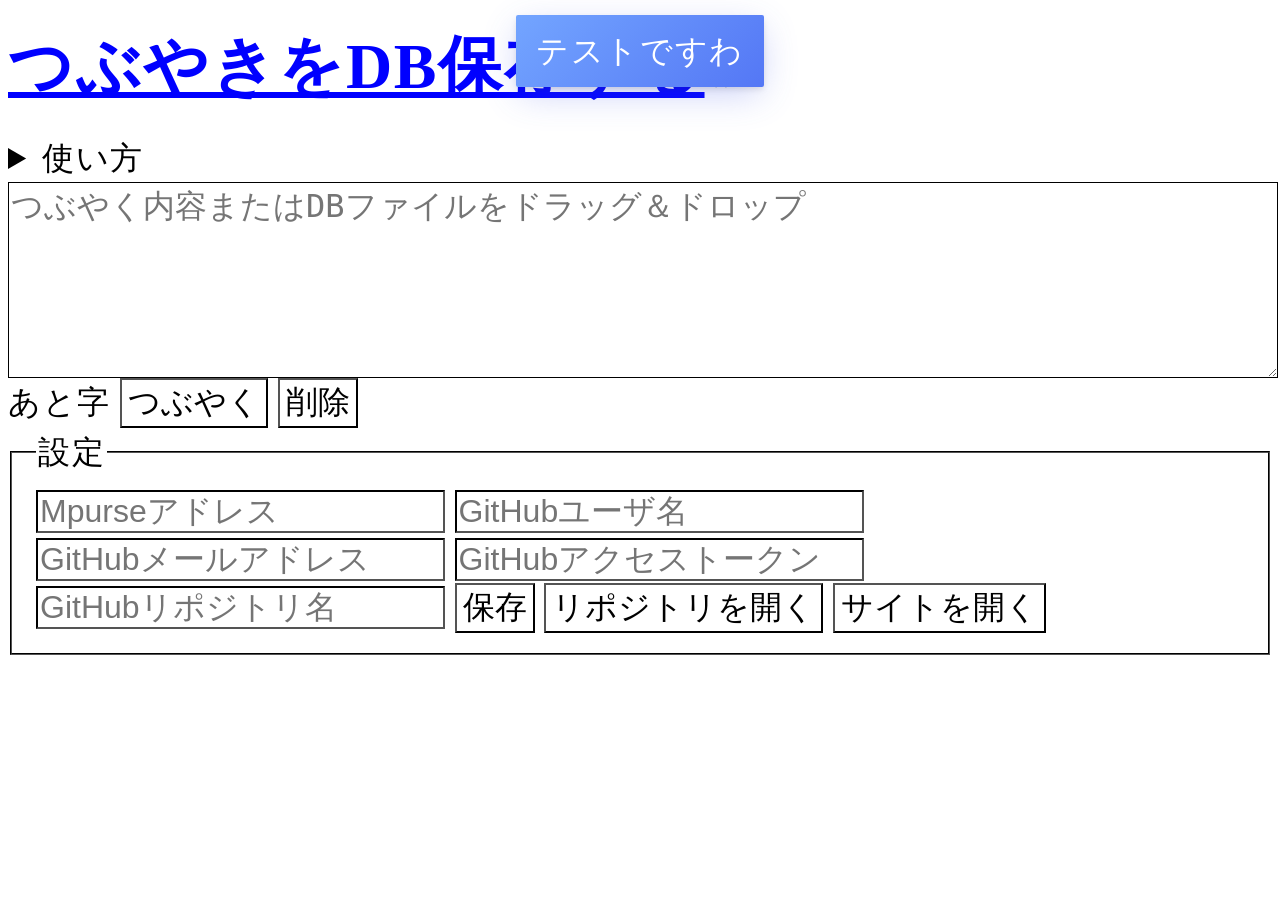
==== index.html @ 766cd062 "Created a repository" ====
<!doctype html>
<html>
<head prefix="og: https://ogp.me/ns# article: https://ogp.me/ns/article#">
<meta charset="utf-8">
<!--
<meta http-equiv="Content-Security-Policy" content="default-src 'self'; script-src 'self'; style-src 'self' 'unsafe-inline'">
-->
<title>つぶやきをDB保存する</title>
<meta name="description" content="SQLite3に保存しHTMLで表示する。">
<meta name="author" content="ytyaru">
<link rel="license" href="https://creativecommons.org/licenses/by-sa/4.0/deed.ja">
<link rel="icon" href="asset/image/avator.png">
<link rel="stylesheet" href="src/css/styles.css">
<link rel="stylesheet" href="src/css/ui.css">
<!--
<link rel="stylesheet" href="src/css/toot-dialog.css">
<link rel="stylesheet" href="src/css/transaction.css">
-->
<!--
<style>
body {
    background-color: #FF0000;
}
</style>
-->
<meta name="viewport" content="width=device-width, initial-scale=1">
<meta property="og:type" content="profile" />
<meta property="og:site_name" content="ytyaru" />
<meta property="og:title" content="つぶやきをDB保存する" />
<meta property="og:description" content="SQLite3に保存しHTMLで表示する。" />
<meta property="og:image" content="https://github.com/ytyaru/Electron.sql.js.MyLog.20220807142552/asset/image/eye-catch.png" />
<meta property="article:modified_time" content="2022-08-04T10:05:00+09:00" />
<meta property="article:published_time" content="2022-08-04T10:00:00+09:00" />
<meta property="article:author" content="https://ytyaru.github.io/" />
<meta name="twitter:card" content="summary_large_image" />
<script type="application/ld+json">
  {
    "@context": "https://schema.org/",
    "@type": "SoftwareApplication",
    "name": "MyLog",
    "operatingSystem": "Windows,Mac,Linux,Android...",
    "applicationCategory": "LifestyleApplication",
    "aggregateRating": {
      "@type": "AggregateRating",
      "ratingValue": "4.0",
      "ratingCount": "1"
    },
    "offers": {
      "@type": "Offer",
      "price": "0"
    }
  }
</script>

<!--
<link rel="webmention" href="https://webmention.io/ytyaru.github.io/webmention" />
<link rel="pingback" href="https://webmention.io/ytyaru.github.io/xmlrpc" />
<link rel="me" href="https://twitter.com/ytyaru1">
<link rel="me" href="https://mstdn.jp/@ytyaru">
<link rel="me" href="https://pawoo.net/@ytyaru_pawoo">
<link rel="me" href="https://misskey.io/@ytyaru">
<link rel="me" href="https://misskey.dev/@ytyaru">
<link rel="me" href="https://github.com/ytyaru">
<link rel="me" href="https://profile.hatena.ne.jp/ytyaru/">
<link rel="me" href="https://ytyaru.hatenablog.com/">
<link rel="me" href="https://www.pixiv.net/users/53831310">
<link rel="me" href="https://monaledge.com/user/MEHCqJbgiNERCH3bRAtNSSD9uxPViEX1nu">
<link rel="me" href="https://web3.askmona.org/user/1590">
<link rel="me" href="https://misskey.io/@ytyaru">
<link rel="me" href="https://misskey.dev/@ytyaru">
<link rel="me" href="https://sushi.ski/@ytyaru">
<link rel="me" href="https://meisskey.one/@ytyaru">
-->
<!--
<script src="https://unpkg.com/@popperjs/core@2"></script>
<script src="https://unpkg.com/tippy.js@6"></script>
-->

<!--
<script src="src/lib/tingle/0.16.0/tingle.js"></script>
<link rel="stylesheet" href="src/lib/tingle/0.16.0/tingle.css">
<link rel="stylesheet" type="text/css" href="./src/lib/toastify/1.11.2/min.css">
<script src="src/lib/toastify/1.11.2/min.js"></script>
<script src="src/lib/party/party.min.js"></script>
<script src="src/lib/dexie/3.2.2/min.js"></script>
<script src="src/lib/sql.js/1.7.0/sql-wasm.min.js"></script>
<script src="src/lib/jszip/3.9.1/min.js"></script>
-->
<link rel="stylesheet" type="text/css" href="./src/lib/toastify/1.11.2/min.css">
<script src="src/lib/toastify/1.11.2/min.js"></script>
<script src="src/css/toastify.css"></script>
<script src="src/lib/party/party.min.js"></script>

<script src="src/js/util/caser.js"></script>
<script src="src/js/util/loading.js"></script>
<script src="src/js/util/toaster.js"></script>

<!--
<script src="js/rest-client.js"></script>
<script src="js/misskey-rest-client.js"></script>
<script src="js/misskey-instance.js"></script>
<script src="js/misskey-authorizer.js"></script>
<script src="js/misskey-authorizer-oauth.js"></script>
<script src="js/misskey-authorizer-miauth.js"></script>
<script src="js/misskey-api-client.js"></script>
<script src="js/misskey-note-button.js"></script>
<script src="js/misskey-note-dialog.js"></script>
<script src="js/webmention-requester.js"></script>
<script src="js/mastodon-rest-client.js"></script>
<script src="js/mastodon-authorizer.js"></script>
<script src="js/mastodon-api-client.js"></script>
<script src="js/toot-button.js"></script>
<script src="js/toot-dialog.js"></script>
<script src="js/comment.js"></script>
<script src="js/tweet-button.js"></script>
<script src="js/mention-section.js"></script>
<script src="js/mpurse-send-button.js"></script>
<script src="js/party-sparkle-image.js"></script>
<script src="js/party-sparkle-hart.js"></script>
<script src="js/mastodon-instance.js"></script>
<script src="js/mastodon-profile-generator.js"></script>
<script src="js/misskey-profile-generator.js"></script>
<script src="js/mastodon-redirect-callback-reciver.js"></script>
<script src="js/misskey-redirect-callback-reciver.js"></script>

<script src="js/profile-register.js"></script>
<script src="js/google-apps-script-client.js"></script>
<script src="js/profile-generator.js"></script>

<script src="js/trezor-client.js"></script>
<script src="js/mona-transaction-db.js"></script>
<script src="js/mona-transaction-client.js"></script>
<script src="js/mona-transaction-viewer.js"></script>
<script src="js/circle-svg-generator.js"></script>

<script src="js/circle-svg-generator-from-db.js"></script>
<script src="js/mona-transaction-viewer-from-db.js"></script>

<script src="js/sqlite3-db-file.js"></script>
<script src="js/sqlite3-db-uploader.js"></script>
<script src="js/sqlite3-db-downloader.js"></script>
-->
<script src="src/js/sns/monacoin/mpurse-send-button.js"></script>
<script src="src/js/util/party-sparkle-hart.js"></script>
<script src="src/js/util/party-sparkle-image.js"></script>

<script src="src/js/app/setting.js"></script>
<script src="src/js/app/versions-to-html.js"></script>
<script src="src/js/app/text-to-html.js"></script>
<script src="src/js/app/mylog-db.js"></script>
<script src="src/js/app/mylog-downloader.js"></script>
<!--<script src="src/js/app/sqlite3-db-file.js"></script>-->
<script src="src/js/app/mylog-uploader.js"></script>
<script src="src/js/app/github/git.js"></script>
<script src="src/js/app/github/github.js"></script>

<script src="src/js/app/github/site-maker.js"></script>

<!--<script src="src/js/main.js"></script>-->
</head>
<body>
<h1><a href="https://github.com/ytyaru/Electron.MyLog.20220906090127" target="_blank" rel="noopener noreferrer">つぶやきをDB保存する</a><a href="https://github.com/ytyaru/Electron.MyLog.20220906090127" target="_blank" rel="noopener noreferrer"><img src="src/asset/image/github.svg" width="32" height="32"></img></a></h1>
<details><summary>使い方</summary>
<h2>つぶやく</h2>
<ol>
<li>テキストエリアに好きなテキストを入力する</li>
<li><kbd>つぶやく</kbd>ボタンを押す</li>
<li>DB保存されページに表示される</li>
</ol>
<h2>削除</h2>
<ol>
<li><kbd>削除</kbd>ボタンを押す</li>
<li>つぶやきの<kbd>❌</kbd>チェック未選択なら全削除される</li>
<li>つぶやきの<kbd>❌</kbd>チェック1件以上選択済みならそれらを削除する</li>
</ol>
<h2>設定</h2>
<ol>
<li>各テキストフィールドに任意の値を入力する</li>
<li><kbd>保存</kbd>ボタンを押す</li>
<li><code>db/setting.json</code>ファイルに保存される</li>
</ol>
<h3><code>db/setting.json</code>ファイル</h3>
<table><thead><tr><th>プロパティ名</th><th>デフォルト値</th><th>概要</th></tr></thead><tbody><tr><td><code>mona.address</code></td><td>-</td><td>暗号通貨モナコインのアドレス</td></tr><tr><td><code>github.username</code></td><td><code>git config --global user.name</code></td><td>GitHubユーザ名</td></tr><tr><td><code>github.email</code></td><td><code>git config --global user.email</code></td><td>GitHubメールアドレス</td></tr><tr><td><code>github.token</code></td><td>-</td><td>アクセストークン（<code>repo</code>スコープ権限付）</td></tr><tr><td><code>github.repo.name</code></td><td><code>{ルートディレクトリ名}.Site</code></td><td>リポジトリ名</td></tr><tr><td><code>github.repo.description</code></td><td><code>著者のつぶやきサイトです。</code></td><td>リポジトリ説明文</td></tr><tr><td><code>github.repo.homepage</code></td><td><code>https://${username}.github.io/${repo.name}/</code>（初回push時に空なら自動付与）</td><td>リポジトリ関連URL</td></tr><tr><td><code>github.repo.topics</code></td><td><code>["website"]</code></td><td>任意トピックス</td></tr></tbody></table>
<h2>環境</h2>
<div id="versions-table"></div>
</details>
<div>
<textarea id="content" value="" placeholder="つぶやく内容またはDBファイルをドラッグ＆ドロップ" cols="40" rows="5"></textarea>
<span>あと<span id="content-length"></span>字<span>
<button id="post" type="button">つぶやく</button>
<!--
<button id="download" type="button">ダウンロード</button>
<input type="file" id="file-input" value="アップロード">
<input type="checkbox" id="is-over-write" disabled><label for="is-over-write">上書き許可</label>
-->
<button id="delete" type="button">削除</button>
<fieldset><legend>設定</legend>
<input type="text" id="address" placeholder="Mpurseアドレス"></input>
<input type="text" id="github-username" placeholder="GitHubユーザ名"></input>
<input type="email" id="github-email" placeholder="GitHubメールアドレス"></input>
<input type="text" id="github-token" placeholder="GitHubアクセストークン"></input>
<input type="text" id="github-repo-name" placeholder="GitHubリポジトリ名" minlength="1" maxlength="100" pattern="[A-Za-z0-9_.-]{1,100}"></input>
<button id="save-setting" type="button">保存</button>
<button id="open-repo" type="button">リポジトリを開く</button>
<button id="open-site" type="button">サイトを開く</button>
</fieldset>
<!--
<button id="push-test" type="button">pushテスト</button>
-->
</div>
<div id="post-list"></div>

<script src="./src/js/renderer.js"></script>

<!--
<footer><a href="https://ytyaru.github.io/" title="著者" target="_blank" rel="noopener noreferrer"><img src="./asset/image/avator.png" width="64" height="64">ytyaru</a><mpurse-send-button to="MEHCqJbgiNERCH3bRAtNSSD9uxPViEX1nu" img="coin-monar"></mpurse-send-button><a href="https://ytyaru.github.io/Html.Mpurse.Api.20220517160403/setup.html" title="モナコインを使うには">？</a></footer>

<tweet-button text="いいね！\n"></tweet-button>
<toot-dialog domain="mstdn.jp pawoo.net" status="いいね！"></toot-dialog>
<misskey-note-dialog domain="misskey.io misskey.dev" status="いいね！"></misskey-note-dialog>
<mention-section></mention-section>
-->

</body>
</html>
---- src/css/styles.css ----
@charset "utf-8";
:root {
    --line-of-chars:40;
    --fg-color:#000;
    --bg-color:#fff;
    --anchor-fg-color:#00f;
    --thin-fg-color:#888;
    --kbd-fg-color:#000;
    --kbd-bg-color:#eee;
}
@media screen and (max-width: 959px) {
    --line-of-chars:30;
}
@media screen and (max-width: 480px) {
    --line-of-chars:20;
}
body {
    font-size: calc(100vw / (var(--line-of-chars)));
    line-height: 1.5em;
    letter-spacing: 0.05em;
    color: var(--fg-color);
    background-color: var(--bg-color);
    border-color: var(--fg-color);
}
a.anchor { display:none; }
/*div.mylog { background-color:#ffffff; border-radius:1em; border:1px solid black; margin-bottom:0.5em; }*/
div.mylog { border-radius:1em; border-width:1px; border-style:solid; margin-bottom:0.5em; }
div.mylog p { padding:0.5em; margin:0; }
div.mylog-meta { text-decoration:none; padding:0; margin:0; padding-left:1em; }
div.mylog-meta a { text-decoration:none; padding:0; margin:0; padding-left:1em; }
#post-list time {
    font-size: max(10px, calc(100vw / (var(--line-of-chars) * 2)));
}
#content {
    display: flex;
}
#content-left {
    width: 70%;
    heigth: 100%;
}
#content-right {
    width: 30%;
    heigth: 100%;
}
a {
    display: inline-block;
    color: var(--anchor-fg-color);
}
object {
    pointer-events: none;
}
.checkered-pattern {
    background-image: linear-gradient(45deg, #808080 25%, transparent 25%), linear-gradient(-45deg, #808080 25%, transparent 25%), linear-gradient(45deg, transparent 75%, #808080 75%), linear-gradient(-45deg, transparent 75%, #808080 75%);
    background-size: 50px 50px;
    background-position: 0 0, 0 25px, 25px -25px, -25px 0px;
}
kbd {
    font-family: Consolas, "Lucida Console", monospace;
    display: inline-block;
    padding: 0.25em;
    border-radius: 0.25em;
    box-shadow: 1px 1px 1px #777;
    color: var(--kbd-fg-color);
    background-color: var(--kbd-bg-color);
}
@media (prefers-color-scheme:light){
:root {
    --bg-color:#fff;
    --fg-color:#000;
    --anchor-fg-color:#00f;
    --thin-fg-color:#888;
    --kbd-fg-color:#000;
    --kbd-bg-color:#eee;
}
/*
body {
    background-color: #fff;
    color: #000;
}
kbd {
    background: #eee;
    color: #000;
}
*/
.checkered-pattern {
    background-image: linear-gradient(45deg, #808080 25%, transparent 25%), linear-gradient(-45deg, #808080 25%, transparent 25%), linear-gradient(45deg, transparent 75%, #808080 75%), linear-gradient(-45deg, transparent 75%, #808080 75%);
    background-size: 50px 50px;
    background-position: 0 0, 0 25px, 25px -25px, -25px 0px;
}
}
@media (prefers-color-scheme:dark){
:root {
    --bg-color:#000;
    --fg-color:#fff;
    --anchor-fg-color:#ff0;
    --thin-fg-color:#888;
    --kbd-fg-color:#fff;
    --kbd-bg-color:#666;
}
/*
body {
    background-color: #000;
    color: #fff;
}
kbd {
    background: #666;
    color: #fff;
}
a { color: #ff0; }
*/
.checkered-pattern {
    background-image: linear-gradient(45deg, #808080 25%, transparent 25%), linear-gradient(-45deg, #808080 25%, transparent 25%), linear-gradient(45deg, transparent 75%, #808080 75%), linear-gradient(-45deg, transparent 75%, #808080 75%);
    background-size: 50px 50px;
    background-position: 0 0, 0 25px, 25px -25px, -25px 0px;
    background-color: #000;
}
}
.tippy-box[data-theme~="custom"] {
  background-color: #f7f7f7;
  color: black;
  border: 1px solid #ededed;
  border-radius: 0;
}
.tippy-arrow { background-color: #f7f7f7; }
footer, footer iframe, footer a, footer img {
    text-align: center;
    vertical-align: middle;
}
---- src/css/ui.css ----
label, legend, form, fieldset, button, input, textarea, select, option, output {
    font-size: calc(100vw / (var(--line-of-chars)));
    /*line-height: 1.0em;*/
    color: var(--fg-color);
    background-color: var(--bg-color);
    border-color: var(--fg-color);
}
pre > code {
    font-size: calc(100vw / calc(var(--line-of-chars) * 2));
}
textarea {
    width: 100%;
    /*line-height: 1.5em;*/
}
input[type="checkbox"] + .label {
    color: var(--thin-fg-color);
}
input[type="checkbox"]:checked + .label {
    /* チェックされたチェックボックス直後の.labelのスタイル */
    color: var(--fg-color);
}
---- src/css/toot-dialog.css ----
#toot-dialog {
    top: 2.5%;
    left: 2.5%;
    padding: 0.25em;
    margin: 0;
    width: 90%;
    height: 80%;
    border: 4mm ridge rgba(211, 220, 50, .6);
}
#toot-dialog #status {
    padding: 0.25em;
    margin-bottom: 0.5em;
    border: thick solid green;
    border-radius: 0.5em;
    outline: none;
    background-color: #DDDDDD;
}
#toot-dialog #status:focus {
    padding: 0.25em;
    border: thick solid green;
    border-radius: 0.5em;
    background-color: #FFFFFF;
    outline: none;
}
#toot-dialog textarea {
    width: 200px;
    height: 200px;
}
#toot-dialog a:focus img {
    border: thick double #32a1ce;
}
#toot-button {
    width: auto;
    padding: 0;
    margin: 0;
    background: none;
    border: 0;
    font-size: 0;
    line-height: 0;
    overflow: visible;
    cursor: pointer;
}
---- src/css/transaction.css ----
.num {
    text-align: end;
}
#progress {
    display: none;
}
---- src/lib/tingle/0.16.0/tingle.css ----
.tingle-modal * {
  box-sizing: border-box;
}

.tingle-modal {
  position: fixed;
  top: 0;
  right: 0;
  bottom: 0;
  left: 0;
  z-index: 1000;
  display: flex;
  visibility: hidden;
  flex-direction: column;
  align-items: center;
  overflow: hidden;
  -webkit-overflow-scrolling: touch;
  background: rgba(0, 0, 0, .9);
  opacity: 0;
  cursor: url("data:image/svg+xml,%3Csvg width='19' height='19' xmlns='http://www.w3.org/2000/svg'%3E%3Cpath d='M15.514.535l-6.42 6.42L2.677.536a1.517 1.517 0 00-2.14 0 1.517 1.517 0 000 2.14l6.42 6.419-6.42 6.419a1.517 1.517 0 000 2.14 1.517 1.517 0 002.14 0l6.419-6.42 6.419 6.42a1.517 1.517 0 002.14 0 1.517 1.517 0 000-2.14l-6.42-6.42 6.42-6.418a1.517 1.517 0 000-2.14 1.516 1.516 0 00-2.14 0z' fill='%23FFF' fill-rule='nonzero'/%3E%3C/svg%3E"), auto;
}

@supports (backdrop-filter: blur(12px)) {
  .tingle-modal {
    backdrop-filter: blur(12px);
  }
}

/* confirm and alerts
-------------------------------------------------------------- */

.tingle-modal--confirm .tingle-modal-box {
  text-align: center;
}

/* modal
-------------------------------------------------------------- */

.tingle-modal--noOverlayClose {
  cursor: default;
}

.tingle-modal--noClose .tingle-modal__close {
  display: none;
}

.tingle-modal__close {
  position: fixed;
  top: 2.5rem;
  right: 2.5rem;
  z-index: 1000;
  padding: 0;
  width: 2rem;
  height: 2rem;
  border: none;
  background-color: transparent;
  color: #fff;
  cursor: pointer;
}

.tingle-modal__close svg * {
  fill: currentColor;
}

.tingle-modal__closeLabel {
  display: none;
}

.tingle-modal__close:hover {
  color: #fff;
}

.tingle-modal-box {
  position: relative;
  flex-shrink: 0;
  margin-top: auto;
  margin-bottom: auto;
  width: 60%;
  border-radius: 4px;
  background: #fff;
  opacity: 1;
  cursor: auto;
  will-change: transform, opacity;
}

.tingle-modal-box__content {
  padding: 3rem 3rem;
}

.tingle-modal-box__footer {
  padding: 1.5rem 2rem;
  width: auto;
  border-bottom-right-radius: 4px;
  border-bottom-left-radius: 4px;
  background-color: #f5f5f5;
  cursor: auto;
}

.tingle-modal-box__footer::after {
  display: table;
  clear: both;
  content: "";
}

.tingle-modal-box__footer--sticky {
  position: fixed;
  bottom: -200px; /* TODO : find a better way */
  z-index: 10001;
  opacity: 1;
  transition: bottom .3s ease-in-out .3s;
}

/* state
-------------------------------------------------------------- */

.tingle-enabled {
  position: fixed;
  right: 0;
  left: 0;
  overflow: hidden;
}

.tingle-modal--visible .tingle-modal-box__footer {
  bottom: 0;
}

.tingle-modal--visible {
  visibility: visible;
  opacity: 1;
}

.tingle-modal--visible .tingle-modal-box {
  animation: scale .2s cubic-bezier(.68, -.55, .265, 1.55) forwards;
}

.tingle-modal--overflow {
  overflow-y: scroll;
  padding-top: 8vh;
}

/* btn
-------------------------------------------------------------- */

.tingle-btn {
  display: inline-block;
  margin: 0 .5rem;
  padding: 1rem 2rem;
  border: none;
  background-color: grey;
  box-shadow: none;
  color: #fff;
  vertical-align: middle;
  text-decoration: none;
  font-size: inherit;
  font-family: inherit;
  line-height: normal;
  cursor: pointer;
  transition: background-color .4s ease;
}

.tingle-btn--primary {
  background-color: #3498db;
}

.tingle-btn--danger {
  background-color: #e74c3c;
}

.tingle-btn--default {
  background-color: #34495e;
}

.tingle-btn--pull-left {
  float: left;
}

.tingle-btn--pull-right {
  float: right;
}

/* responsive
-------------------------------------------------------------- */

@media (max-width : 540px) {
  .tingle-modal {
    top: 0px;
    display: block;
    padding-top: 60px;
    width: 100%;
  }

  .tingle-modal-box {
    width: auto;
    border-radius: 0;
  }

  .tingle-modal-box__content {
    overflow-y: scroll;
  }

  .tingle-modal--noClose {
    top: 0;
  }

  .tingle-modal--noOverlayClose {
    padding-top: 0;
  }

  .tingle-modal-box__footer .tingle-btn {
    display: block;
    float: none;
    margin-bottom: 1rem;
    width: 100%;
  }

  .tingle-modal__close {
    top: 0;
    right: 0;
    left: 0;
    display: block;
    width: 100%;
    height: 60px;
    border: none;
    background-color: #2c3e50;
    box-shadow: none;
    color: #fff;
  }

  .tingle-modal__closeLabel {
    display: inline-block;
    vertical-align: middle;
    font-size: 1.6rem;
    font-family: -apple-system, BlinkMacSystemFont, "Segoe UI", "Roboto", "Oxygen", "Ubuntu", "Cantarell", "Fira Sans", "Droid Sans", "Helvetica Neue", sans-serif;
  }

  .tingle-modal__closeIcon {
    display: inline-block;
    margin-right: .8rem;
    width: 1.6rem;
    vertical-align: middle;
    font-size: 0;
  }
}

/* animations
-------------------------------------------------------------- */

@keyframes scale {
  0% {
    opacity: 0;
    transform: scale(.9);
  }
  100% {
    opacity: 1;
    transform: scale(1);
  }
}
---- src/lib/toastify/1.11.2/min.css ----
/**
 * Minified by jsDelivr using clean-css v4.2.3.
 * Original file: /npm/toastify-js@1.11.2/src/toastify.css
 *
 * Do NOT use SRI with dynamically generated files! More information: https://www.jsdelivr.com/using-sri-with-dynamic-files
 */
/*!
 * Toastify js 1.11.2
 * https://github.com/apvarun/toastify-js
 * @license MIT licensed
 *
 * Copyright (C) 2018 Varun A P
 */
.toastify{padding:12px 20px;color:#fff;display:inline-block;box-shadow:0 3px 6px -1px rgba(0,0,0,.12),0 10px 36px -4px rgba(77,96,232,.3);background:-webkit-linear-gradient(315deg,#73a5ff,#5477f5);background:linear-gradient(135deg,#73a5ff,#5477f5);position:fixed;opacity:0;transition:all .4s cubic-bezier(.215,.61,.355,1);border-radius:2px;cursor:pointer;text-decoration:none;max-width:calc(50% - 20px);z-index:2147483647}.toastify.on{opacity:1}.toast-close{opacity:.4;padding:0 5px}.toastify-right{right:15px}.toastify-left{left:15px}.toastify-top{top:-150px}.toastify-bottom{bottom:-150px}.toastify-rounded{border-radius:25px}.toastify-avatar{width:1.5em;height:1.5em;margin:-7px 5px;border-radius:2px}.toastify-center{margin-left:auto;margin-right:auto;left:0;right:0;max-width:fit-content;max-width:-moz-fit-content}@media only screen and (max-width:360px){.toastify-left,.toastify-right{margin-left:auto;margin-right:auto;left:0;right:0;max-width:fit-content}}
/*# sourceMappingURL=/sm/2c1d86ef781a8729121a663078ba5f05b587d93551069e4f9eaafa3659145e39.map */
---- src/lib/toastify/1.11.2/min.css ----
/**
 * Minified by jsDelivr using clean-css v4.2.3.
 * Original file: /npm/toastify-js@1.11.2/src/toastify.css
 *
 * Do NOT use SRI with dynamically generated files! More information: https://www.jsdelivr.com/using-sri-with-dynamic-files
 */
/*!
 * Toastify js 1.11.2
 * https://github.com/apvarun/toastify-js
 * @license MIT licensed
 *
 * Copyright (C) 2018 Varun A P
 */
.toastify{padding:12px 20px;color:#fff;display:inline-block;box-shadow:0 3px 6px -1px rgba(0,0,0,.12),0 10px 36px -4px rgba(77,96,232,.3);background:-webkit-linear-gradient(315deg,#73a5ff,#5477f5);background:linear-gradient(135deg,#73a5ff,#5477f5);position:fixed;opacity:0;transition:all .4s cubic-bezier(.215,.61,.355,1);border-radius:2px;cursor:pointer;text-decoration:none;max-width:calc(50% - 20px);z-index:2147483647}.toastify.on{opacity:1}.toast-close{opacity:.4;padding:0 5px}.toastify-right{right:15px}.toastify-left{left:15px}.toastify-top{top:-150px}.toastify-bottom{bottom:-150px}.toastify-rounded{border-radius:25px}.toastify-avatar{width:1.5em;height:1.5em;margin:-7px 5px;border-radius:2px}.toastify-center{margin-left:auto;margin-right:auto;left:0;right:0;max-width:fit-content;max-width:-moz-fit-content}@media only screen and (max-width:360px){.toastify-left,.toastify-right{margin-left:auto;margin-right:auto;left:0;right:0;max-width:fit-content}}
/*# sourceMappingURL=/sm/2c1d86ef781a8729121a663078ba5f05b587d93551069e4f9eaafa3659145e39.map */
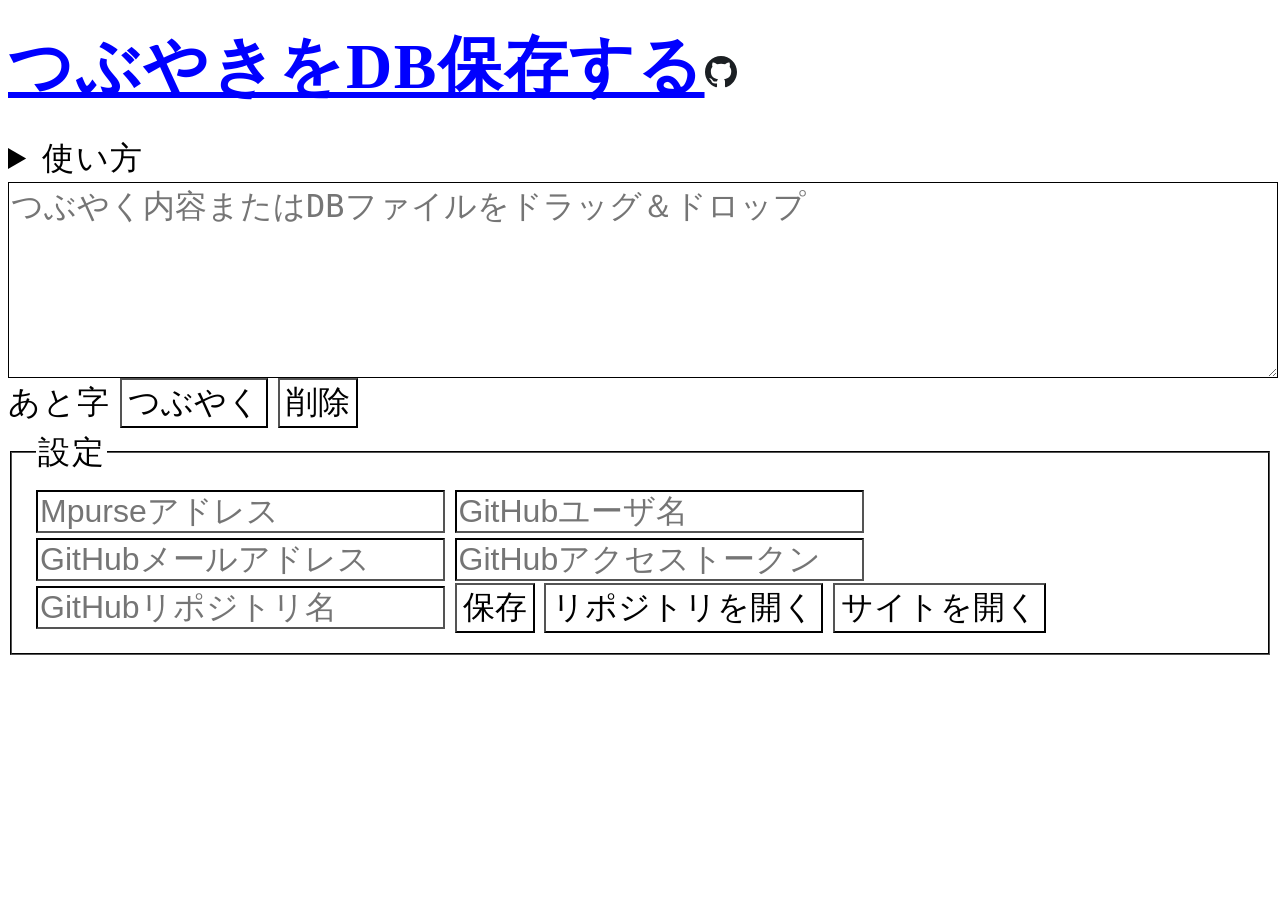
==== commit 6f33f1c3: "setting.jsonファイル／画面UI間の齟齬を吸収するようにした" ====
--- a/index.html
+++ b/index.html
@@ -86,9 +86,9 @@
 <script src="src/lib/sql.js/1.7.0/sql-wasm.min.js"></script>
 <script src="src/lib/jszip/3.9.1/min.js"></script>
 -->
-<link rel="stylesheet" type="text/css" href="./src/lib/toastify/1.11.2/min.css">
+<link rel="stylesheet" type="text/css" href="src/lib/toastify/1.11.2/min.css">
+<link rel="stylesheet" type="text/css" href="src/css/toastify.css">
 <script src="src/lib/toastify/1.11.2/min.js"></script>
-<script src="src/css/toastify.css"></script>
 <script src="src/lib/party/party.min.js"></script>
 
 <script src="src/js/util/caser.js"></script>
@@ -148,9 +148,9 @@
 <script src="src/js/app/versions-to-html.js"></script>
 <script src="src/js/app/text-to-html.js"></script>
 <script src="src/js/app/mylog-db.js"></script>
-<script src="src/js/app/mylog-downloader.js"></script>
+<!--<script src="src/js/app/mylog-downloader.js"></script>-->
 <!--<script src="src/js/app/sqlite3-db-file.js"></script>-->
-<script src="src/js/app/mylog-uploader.js"></script>
+<!--<script src="src/js/app/mylog-uploader.js"></script>-->
 <script src="src/js/app/github/git.js"></script>
 <script src="src/js/app/github/github.js"></script>
 
--- a/src/css/ui.css
+++ b/src/css/ui.css
@@ -1,3 +1,4 @@
+@charset "utf-8";
 label, legend, form, fieldset, button, input, textarea, select, option, output {
     font-size: calc(100vw / (var(--line-of-chars)));
     /*line-height: 1.0em;*/
--- a/src/css/toot-dialog.css
+++ b/src/css/toot-dialog.css
@@ -1,3 +1,4 @@
+@charset "utf-8";
 #toot-dialog {
     top: 2.5%;
     left: 2.5%;
--- a/src/css/transaction.css
+++ b/src/css/transaction.css
@@ -1,3 +1,4 @@
+@charset "utf-8";
 .num {
     text-align: end;
 }
--- a/src/css/toastify.css
+++ b/src/css/toastify.css
@@ -0,0 +1,8 @@
+@charset "utf-8";
+.toastify { /* dialog よりも手前に表示したい */
+    z-index: 9;
+    white-space: break-spaces;
+}
+#toot-dialog {
+    z-index: 1;
+}
